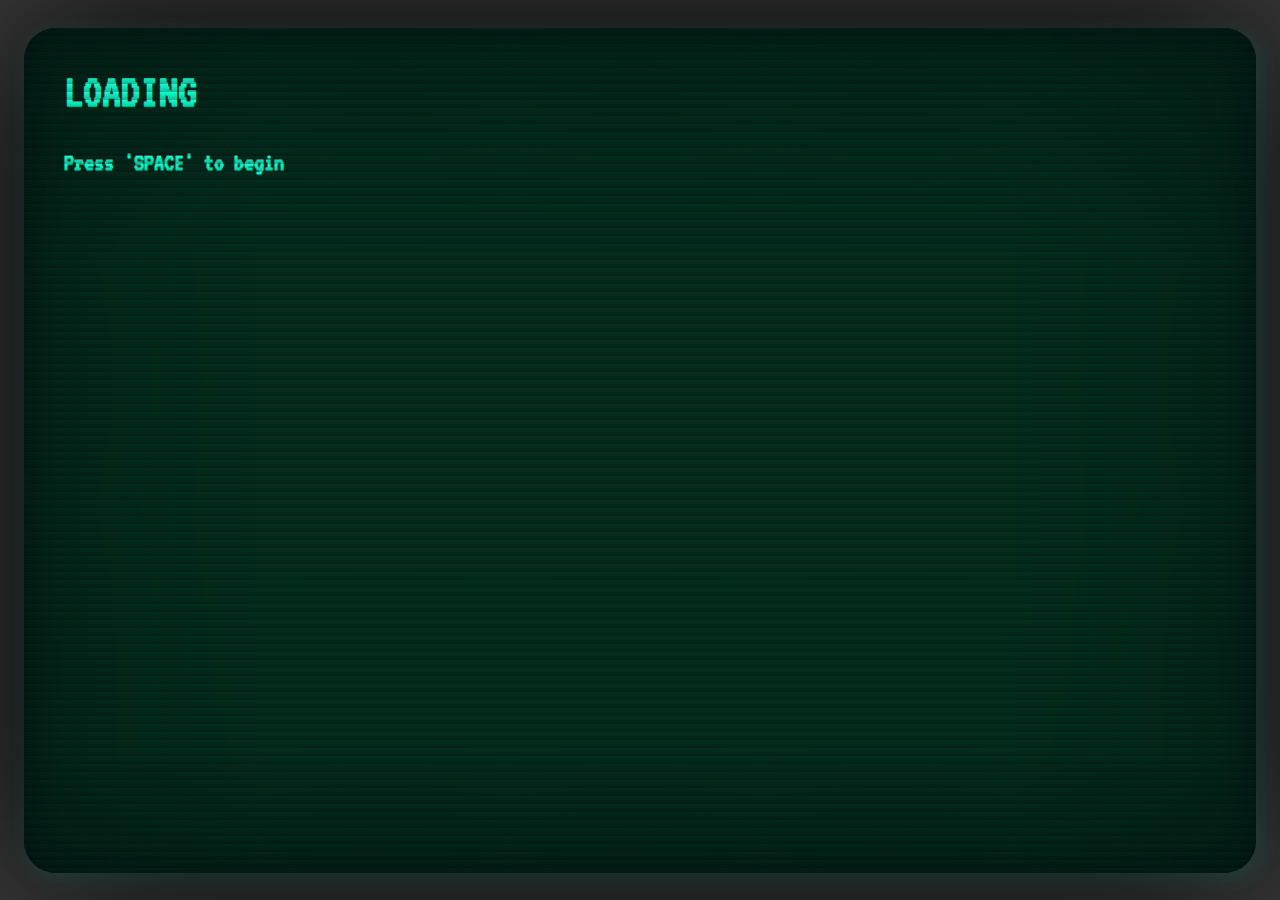
==== app/templates/index.html @ 50d09bc3 "First commit, repo cloned from Diegogtz03/PE-MLH-Portfolio" ====
<!DOCTYPE html>
<html lang="en">
  <head>
    <meta charset="utf-8">
    <meta name="viewport" content="width=device-width, initial-scale=1, shrink-to-fit=no">
    <meta property="og:title" content="Personal Portfolio">
    <meta property="og:description" content="My Personal Portfolio">
    <link type="text/css" rel="stylesheet" href="../static/styles/index.css">
    <link rel="icon" type="image/ico" href="../static/img/favicon.ico">
    <script src="../static/scripts/index.js"></script>
    <script src="../static/scripts/howler.js"></script>
    <script src="https://ajax.googleapis.com/ajax/libs/jquery/3.6.4/jquery.min.js"></script>
    <title>Loading...</title>
  </head>
  <body>
    <div class="noise-wrapper"></div>
    <div class="wrapper">
      <div class="monitor-screen">
        <div class="monitor-lines"></div>
        <div class="monitor-text">
          <h1 class="loading-text">LOADING<span class="blinking-dot"></span><h4 class="loading-text text-promt">Press 'SPACE' to begin</h4></h1>
          <p class="monitor-writing-text hidden"></p>
        </div>
      </div>
    </div>
  </body>
</html>
---- app/static/styles/index.css ----
@import url(https://fonts.googleapis.com/css?family=VT323);


.noise-wrapper {
  opacity: 0;
  position: absolute;
  background-image: url('../img/noise.png');
  height: 100vh;
  width: 100vw;
  z-index: -1;

  transition: opacity 2s;
}

body {
  margin: 0;
  overflow: hidden;
  background-color: #161616;
}

.wrapper {
  opacity: 1;
  background-color: #383838;
  height: 100vh;
  display: flex;
  justify-content: center;
  align-items: center;
  box-shadow: 5px 0 18rem #031e11;

  transition: opacity 3s;
}

.monitor-lines {
  position: absolute;
  height: 100%;
  width: 100%;
  border-radius: inherit;
  top: 0;
  left: 0;
  background-color: #14fdce15;
  background-image: repeating-linear-gradient(transparent, rgba(0, 0, 0, 0.265) 0.5em);
  backdrop-filter: blur(0.3px);
  box-shadow: 5px 5px 25px #14fdce20;
  animation: monitor-blink 2s ease infinite;
  animation-direction: alternate;
}

.monitor-screen {
  position: relative;
  background-color: #031e11;
  border-radius: 2rem;
  padding: 40px;
  height: 85%;
  width: 90%;
  box-shadow:
    inset 0 0 18rem black,
    inset 0 0 3rem black,
    0 0 10rem black;
}

.monitor-text {
  font-family: 'VT323';
  font-size: 1.6rem;
  color: #14fdce;
}

p {
  margin: 0;
}

h1 {
  font-size: 3rem;
  margin: 0;
}

p::after {
  content: '';
  animation: blinking-cursor 1s linear infinite;
  transition: all 0.5s ease;
}

.hidden {
  visibility: hidden;
}

.blinking-dot::after {
  content: '';
  animation: blinking-dot 1s linear infinite;
}

.text-promt {
  opacity: 1;
  transition: opacity 1s;
}

@media screen and (max-width: 435px) {
  .monitor-screen {
    width: 69%;
  }

  .monitor-text {
    font-size: 1rem;
  }
  
}

@keyframes monitor-blink {
  0% {
    opacity: 1;
  } 50% {
    opacity: 0.5;
  } 100% {
    opacity: 0.8;
  }
}

@keyframes blinking-dot {
  0% {
    content: '.';
  } 50% {
    content: '..';
  } 100% {
    content: '...';
  }
}

@keyframes blinking-cursor {
  0% {
    content: '|';
  } 100% {
    content: '';
  }
}
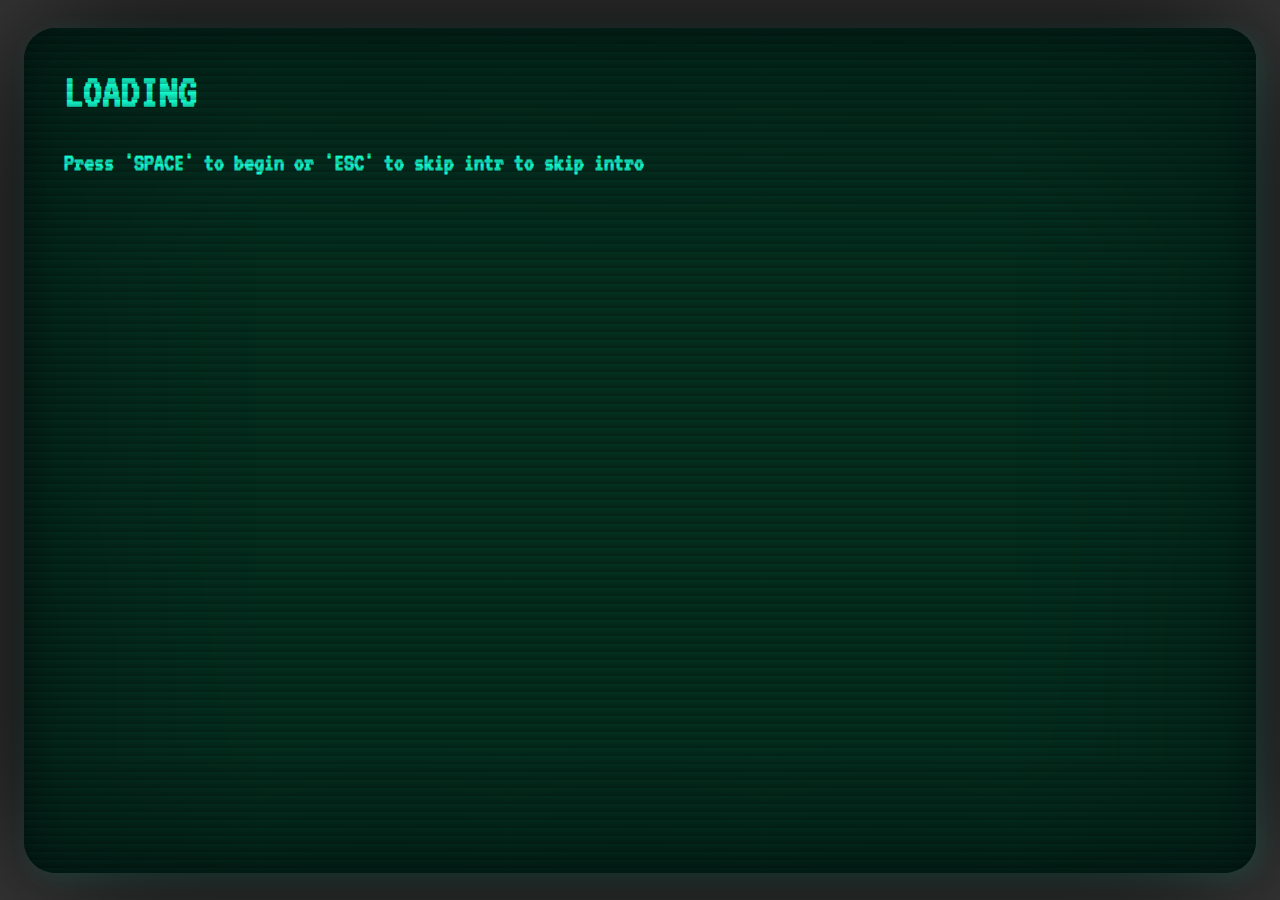
==== commit 7d41e4ce: "Created a Feature that allows users to skip initial animation" ====
--- a/app/templates/index.html
+++ b/app/templates/index.html
@@ -7,9 +7,6 @@
     <meta property="og:description" content="My Personal Portfolio">
     <link type="text/css" rel="stylesheet" href="../static/styles/index.css">
     <link rel="icon" type="image/ico" href="../static/img/favicon.ico">
-    <script src="../static/scripts/index.js"></script>
-    <script src="../static/scripts/howler.js"></script>
-    <script src="https://ajax.googleapis.com/ajax/libs/jquery/3.6.4/jquery.min.js"></script>
     <title>Loading...</title>
   </head>
   <body>
@@ -18,10 +15,13 @@
       <div class="monitor-screen">
         <div class="monitor-lines"></div>
         <div class="monitor-text">
-          <h1 class="loading-text">LOADING<span class="blinking-dot"></span><h4 class="loading-text text-promt">Press 'SPACE' to begin</h4></h1>
+          <h1 class="loading-text">LOADING<span class="blinking-dot"></span><h4 class="loading-text text-promt">Press 'SPACE' to begin or 'ESC' to skip intr to skip intro</h4></h1>
           <p class="monitor-writing-text hidden"></p>
         </div>
       </div>
     </div>
   </body>
-</html>+  <script src="../static/scripts/index.js"></script>
+  <script src="../static/scripts/howler.js"></script>
+  <script src="https://ajax.googleapis.com/ajax/libs/jquery/3.6.4/jquery.min.js"></script>
+</html>
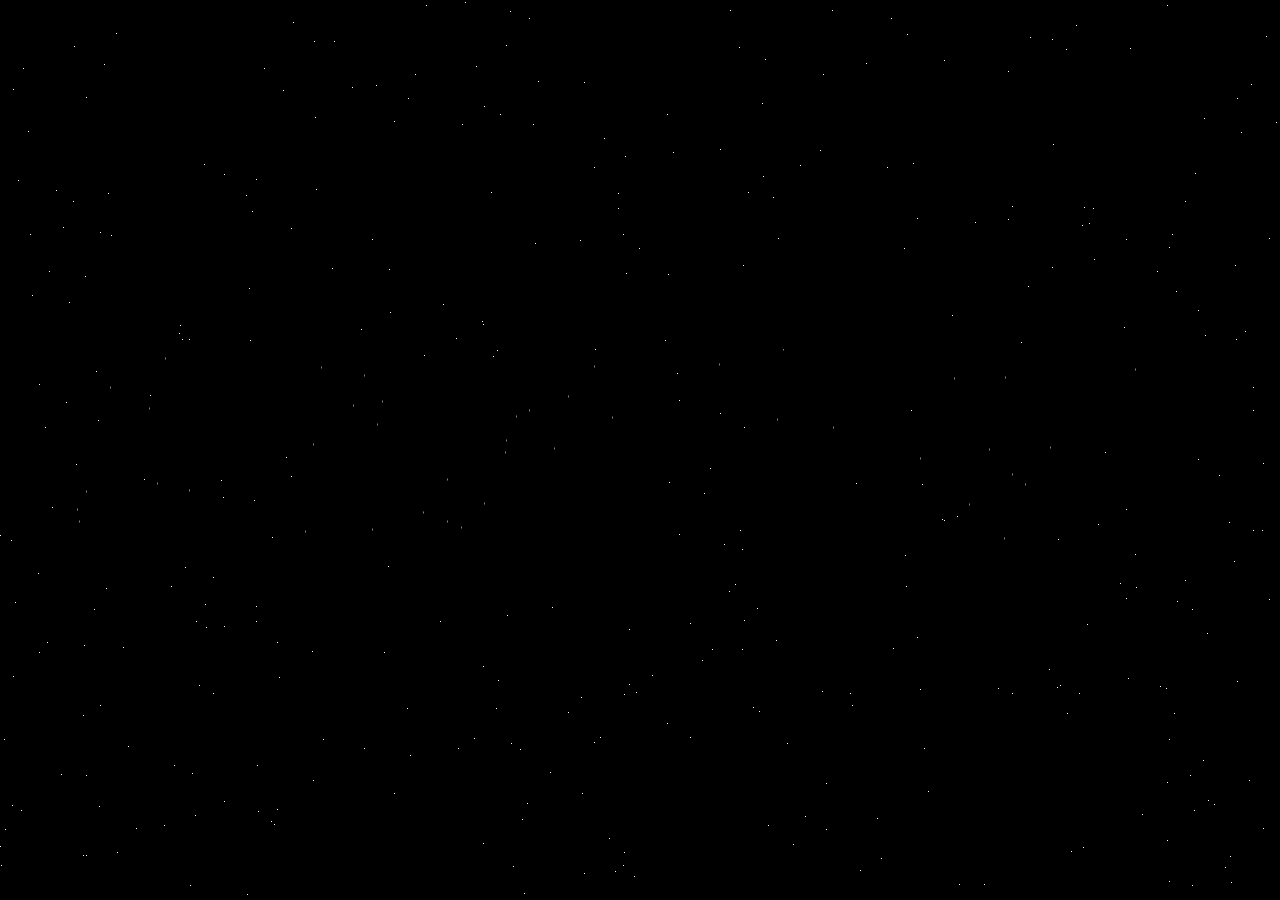
==== commit 1e369274: "feat: :art: Changed intro animation to a new one, and added a stars background to all the pages" ====
--- a/app/templates/index.html
+++ b/app/templates/index.html
@@ -1,27 +1,37 @@
 <!DOCTYPE html>
 <html lang="en">
-  <head>
-    <meta charset="utf-8">
-    <meta name="viewport" content="width=device-width, initial-scale=1, shrink-to-fit=no">
-    <meta property="og:title" content="Personal Portfolio">
-    <meta property="og:description" content="My Personal Portfolio">
-    <link type="text/css" rel="stylesheet" href="../static/styles/index.css">
-    <link rel="icon" type="image/ico" href="../static/img/favicon.ico">
-    <title>Loading...</title>
-  </head>
-  <body>
-    <div class="noise-wrapper"></div>
-    <div class="wrapper">
-      <div class="monitor-screen">
-        <div class="monitor-lines"></div>
-        <div class="monitor-text">
-          <h1 class="loading-text">LOADING<span class="blinking-dot"></span><h4 class="loading-text text-promt">Press 'SPACE' to begin or 'ESC' to skip intr to skip intro</h4></h1>
-          <p class="monitor-writing-text hidden"></p>
-        </div>
-      </div>
+
+<head>
+  <meta charset="utf-8">
+  <meta name="viewport" content="width=device-width, initial-scale=1, shrink-to-fit=no">
+  <meta property="og:title" content="Personal Portfolio">
+  <meta property="og:description" content="My Personal Portfolio">
+  <link type="text/css" rel="stylesheet" href="../static/styles/index.css">
+  <link rel="icon" type="image/ico" href="../static/img/favicon.ico">
+  <title>Loading...</title>
+</head>
+
+<body>
+  <section class="intro">
+    A long time ago, in a galaxy far, far away....
+    <br> <span>Type esc or click to skip</span>
+  </section>
+  <div id="scroller">
+    <div id="content">
+      <p id="title">Episode LXI</p>
+      <p id="subtitle">Welcome to Diego's Portfolio</p>
+      <br>
+      <p>The journey of Diego starts back in 2019, second year of high school when he started to learn how to code.
+        He started with Python, then he learned Java and C++ and finally he learned JavaScript and TypeScript.
+        He is currently studying Computer Science at Universidad Autonoma de Aguascalientes and he is current MLH 
+        Fellow in the Production Engineering track powered by META.
+        He is also a big fan of Star Wars, so he decided to make this portfolio as a tribute to the saga.
+        May the force be with you!</p>
     </div>
-  </body>
-  <script src="../static/scripts/index.js"></script>
-  <script src="../static/scripts/howler.js"></script>
-  <script src="https://ajax.googleapis.com/ajax/libs/jquery/3.6.4/jquery.min.js"></script>
-</html>
+  </div>
+</body>
+<script src="../static/scripts/index.js"></script>
+<script src="../static/scripts/stars.js"></script>
+<script src="../static/scripts/howler.js"></script>
+<script src="https://ajax.googleapis.com/ajax/libs/jquery/3.6.4/jquery.min.js"></script>
+</html>--- a/app/static/styles/index.css
+++ b/app/static/styles/index.css
@@ -1,133 +1,122 @@
-@import url(https://fonts.googleapis.com/css?family=VT323);
+@import url("https://fonts.googleapis.com/css2?family=Open+Sans&display=swap");
 
-
-.noise-wrapper {
-  opacity: 0;
-  position: absolute;
-  background-image: url('../img/noise.png');
-  height: 100vh;
-  width: 100vw;
-  z-index: -1;
-
-  transition: opacity 2s;
+body {
+	margin: 0;
+	background-color: #000;
+	overflow: hidden !important;
 }
 
-body {
-  margin: 0;
-  overflow: hidden;
-  background-color: #161616;
+body::after {
+	content: "";
+	position: fixed;
+	top: 0;
+	left: 0;
+	width: 100%;
+	height: 80vh;
+	background: linear-gradient(
+		to bottom,
+		rgba(0, 0, 0, 1) 61%,
+		rgba(0, 0, 0, 0.54) 79%,
+		rgba(0, 0, 0, 0) 100%
+	);
+	z-index: 1;
 }
 
-.wrapper {
-  opacity: 1;
-  background-color: #383838;
-  height: 100vh;
-  display: flex;
-  justify-content: center;
-  align-items: center;
-  box-shadow: 5px 0 18rem #031e11;
-
-  transition: opacity 3s;
+.stars {
+	position: absolute;
+	width: 1px;
+	height: 1px;
+	background-color: #fff;
+	z-index: 2;
 }
 
-.monitor-lines {
-  position: absolute;
-  height: 100%;
-  width: 100%;
-  border-radius: inherit;
-  top: 0;
-  left: 0;
-  background-color: #14fdce15;
-  background-image: repeating-linear-gradient(transparent, rgba(0, 0, 0, 0.265) 0.5em);
-  backdrop-filter: blur(0.3px);
-  box-shadow: 5px 5px 25px #14fdce20;
-  animation: monitor-blink 2s ease infinite;
-  animation-direction: alternate;
+.intro {
+	position: absolute;
+	top: 50%;
+	left: 50%;
+	transform: translate(-50%, -50%);
+	z-index: 2;
+	color: rgb(75, 213, 238);
+	font-family: "Open Sans", sans-serif;
+	font-weight: 500;
+	font-size: 3.25rem;
+	width: 80%;
+	opacity: 0;
+	animation: intro 3s ease-out 0.5s;
 }
 
-.monitor-screen {
-  position: relative;
-  background-color: #031e11;
-  border-radius: 2rem;
-  padding: 40px;
-  height: 85%;
-  width: 90%;
-  box-shadow:
-    inset 0 0 18rem black,
-    inset 0 0 3rem black,
-    0 0 10rem black;
+.intro span {
+  display: block;
+  font-size: 2rem;
 }
 
-.monitor-text {
-  font-family: 'VT323';
-  font-size: 1.6rem;
-  color: #14fdce;
+@keyframes intro {
+	0% {
+		opacity: 0;
+	}
+	20% {
+		opacity: 1;
+	}
+	90% {
+		opacity: 1;
+	}
+	100% {
+		opacity: 0;
+	}
 }
 
 p {
-  margin: 0;
+	color: #ffe81f;
 }
 
-h1 {
-  font-size: 3rem;
-  margin: 0;
+#scroller {
+	font-family: sans-serif;
+	font-weight: bold;
+	font-size: 350%;
+	text-align: justify;
+	overflow: hidden;
+	height: 50em;
+	width: 20em;
+	position: absolute;
+	bottom: 0;
+	left: 50%;
+	margin-left: -10em;
+	z-index: 0;
+	transform: perspective(350px) rotateX(25deg);
+	transform-origin: 50% 100%;
 }
 
-p::after {
-  content: '';
-  animation: blinking-cursor 1s linear infinite;
-  transition: all 0.5s ease;
+#scroller::after {
+	position: absolute;
+	content: "";
+	bottom: 60%;
+	left: 0;
+	right: 0;
+	top: 0;
 }
 
-.hidden {
-  visibility: hidden;
+#content {
+	position: absolute;
+	top: 100%;
+	animation: scoller 100s linear 3s;
 }
 
-.blinking-dot::after {
-  content: '';
-  animation: blinking-dot 1s linear infinite;
+@keyframes scoller {
+	0% {
+		top: 100%;
+	}
+	100% {
+		top: -200%;
+	}
 }
 
-.text-promt {
-  opacity: 1;
-  transition: opacity 1s;
+#title,
+#subtitle {
+	text-align: center;
+	line-height: 1.5rem;
 }
 
-@media screen and (max-width: 435px) {
-  .monitor-screen {
-    width: 69%;
-  }
-
-  .monitor-text {
-    font-size: 1rem;
-  }
-  
-}
-
-@keyframes monitor-blink {
-  0% {
-    opacity: 1;
-  } 50% {
-    opacity: 0.5;
-  } 100% {
-    opacity: 0.8;
-  }
-}
-
-@keyframes blinking-dot {
-  0% {
-    content: '.';
-  } 50% {
-    content: '..';
-  } 100% {
-    content: '...';
-  }
-}
-
-@keyframes blinking-cursor {
-  0% {
-    content: '|';
-  } 100% {
-    content: '';
-  }
+#subtitle {
+	text-transform: uppercase;
+	font-size: 3.5rem;
 }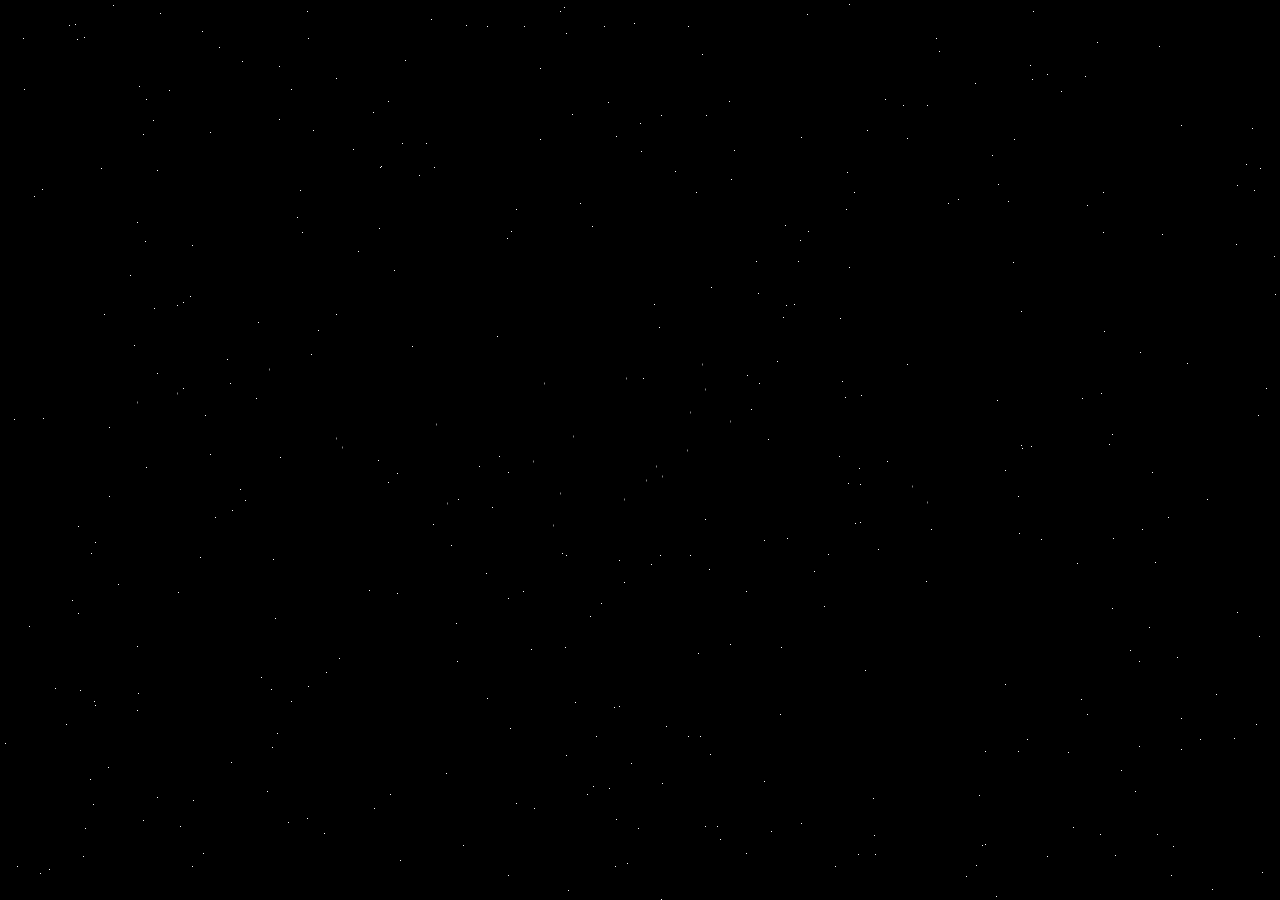
==== commit b4dbedef: "feat: :art: Minimal change" ====
--- a/app/templates/index.html
+++ b/app/templates/index.html
@@ -25,7 +25,7 @@
         He started with Python, then he learned Java and C++ and finally he learned JavaScript and TypeScript.
         He is currently studying Computer Science at Universidad Autonoma de Aguascalientes and he is current MLH 
         Fellow in the Production Engineering track powered by META.
-        He is also a big fan of Star Wars, so he decided to make this portfolio as a tribute to the saga.
+        He is also a big Star Wars fan, so he decided to make this portfolio as a tribute to the saga.
         May the force be with you!</p>
     </div>
   </div>
--- a/app/static/styles/index.css
+++ b/app/static/styles/index.css
@@ -119,4 +119,15 @@
 #subtitle {
 	text-transform: uppercase;
 	font-size: 3.5rem;
-}+}
+
+@media screen and (max-width: 600px) {
+  #scroller {
+    font-size: 120%;
+    width: 100vw;
+    margin-left: -10.2em;
+  }
+  #subtitle {
+    font-size: 2rem;
+  }
+} 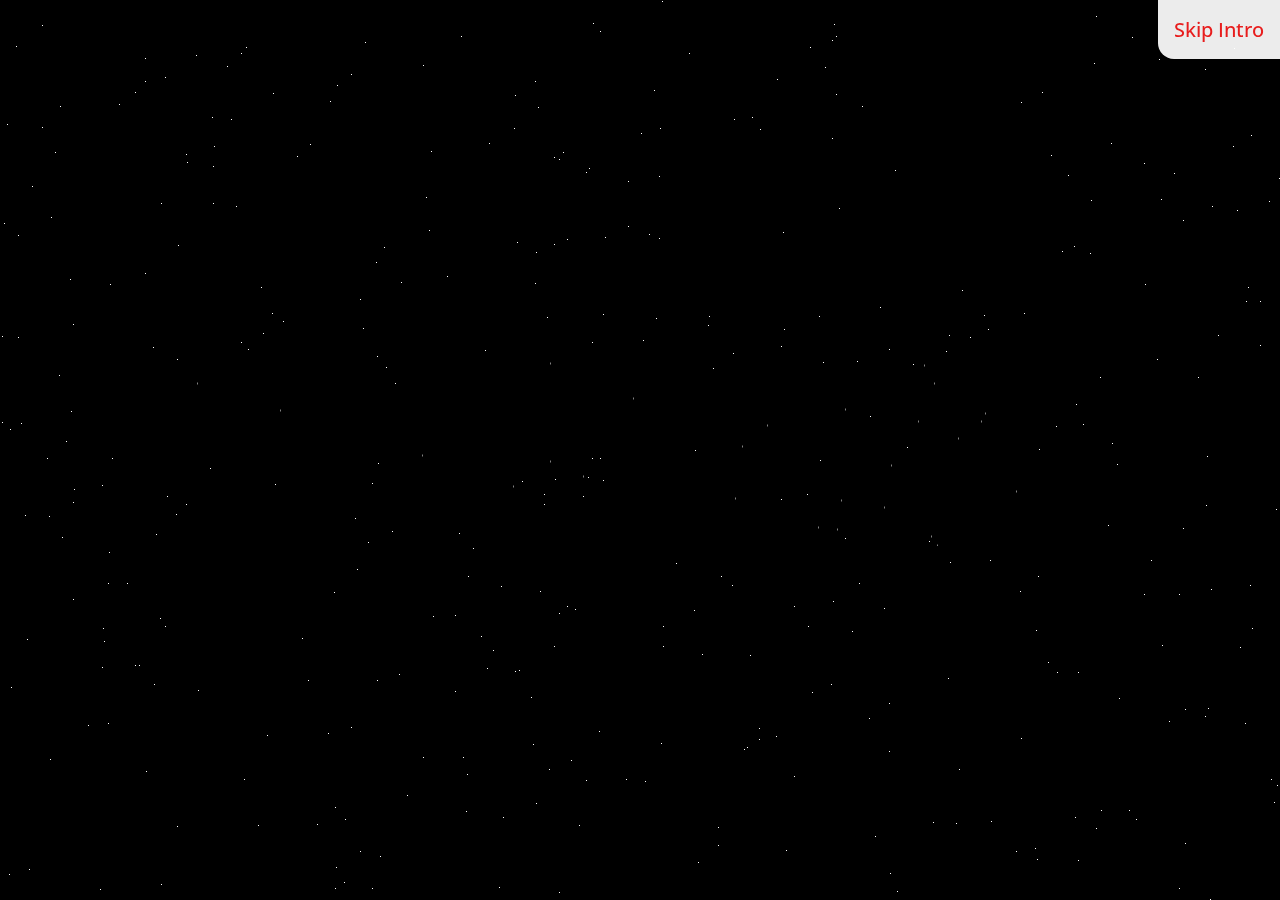
==== commit 85536e85: "feat: :art: Added skip btn on initial animation" ====
--- a/app/templates/index.html
+++ b/app/templates/index.html
@@ -12,9 +12,12 @@
 </head>
 
 <body>
+  <a href="/welcome" id="skip">
+    Skip Intro
+  </a>
   <section class="intro">
     A long time ago, in a galaxy far, far away....
-    <br> <span>Type esc or click to skip</span>
+    <br> <span>Introductory text, press skip to skip</span>
   </section>
   <div id="scroller">
     <div id="content">
--- a/app/static/styles/index.css
+++ b/app/static/styles/index.css
@@ -20,6 +20,21 @@
 		rgba(0, 0, 0, 0) 100%
 	);
 	z-index: 1;
+}
+
+#skip {
+  position: absolute;
+  top: 0;
+  right: 0;
+  padding: 1rem;
+  z-index: 2;
+  color: #e81d1d;
+  background-color: #ffffffec;
+  font-family: "Open Sans", sans-serif;
+  font-weight: 500;
+  font-size: 1.25rem;
+  text-decoration: none;
+  border-bottom-left-radius: 1rem;
 }
 
 .stars {
@@ -123,9 +138,9 @@
 
 @media screen and (max-width: 600px) {
   #scroller {
-    font-size: 120%;
-    width: 100vw;
-    margin-left: -10.2em;
+    font-size: 130%;
+    width: 90vw;
+  	margin-left: -45vw;
   }
   #subtitle {
     font-size: 2rem;
